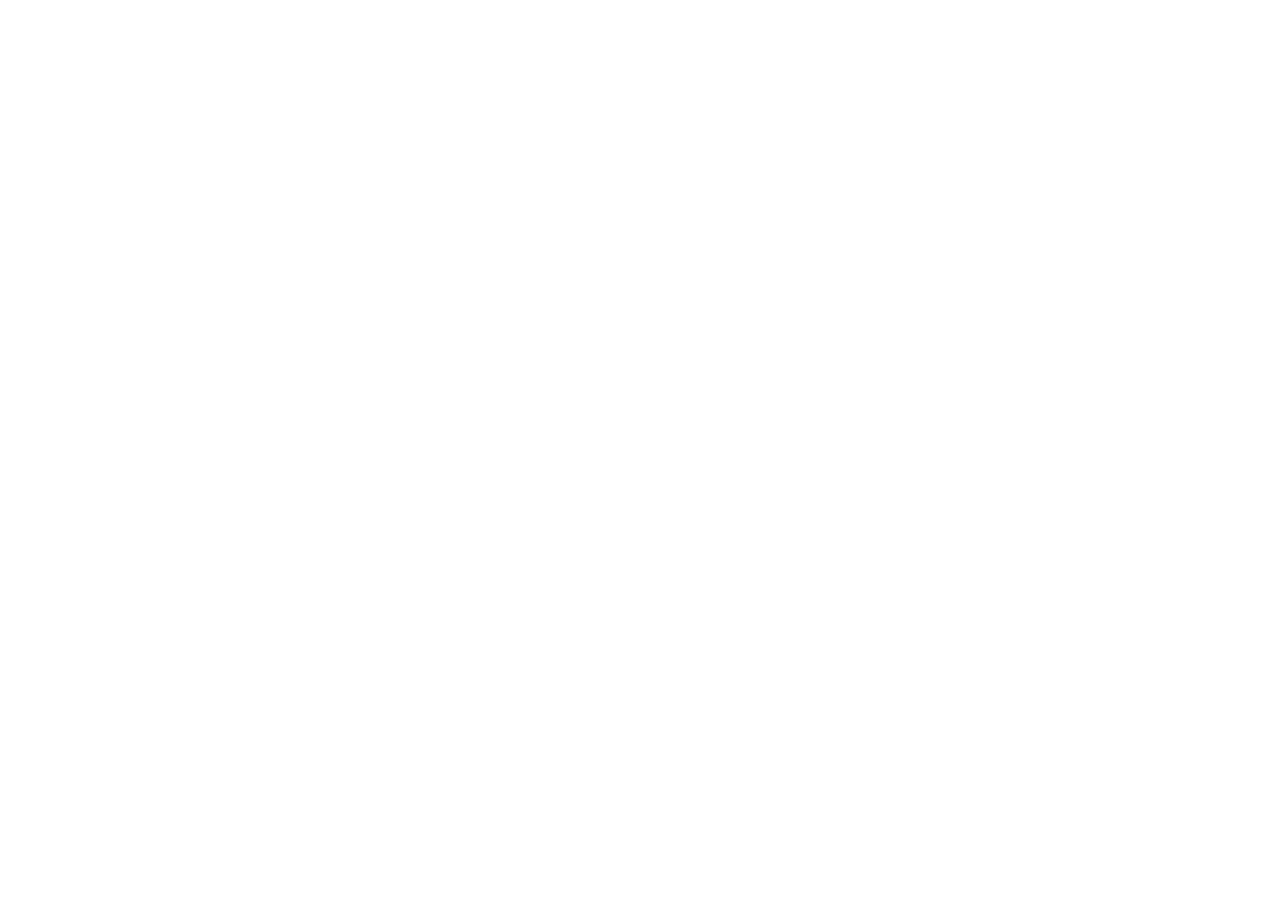
==== index.html @ bb3605c9 "Added index.html, along with boilerplate code" ====
<!DOCTYPE html>
<html lang="en">
<head>
    <meta charset="UTF-8">
    <meta name="viewport" content="width=device-width, initial-scale=1.0">
    <title>Document</title>
</head>
<body>
    
</body>
</html>
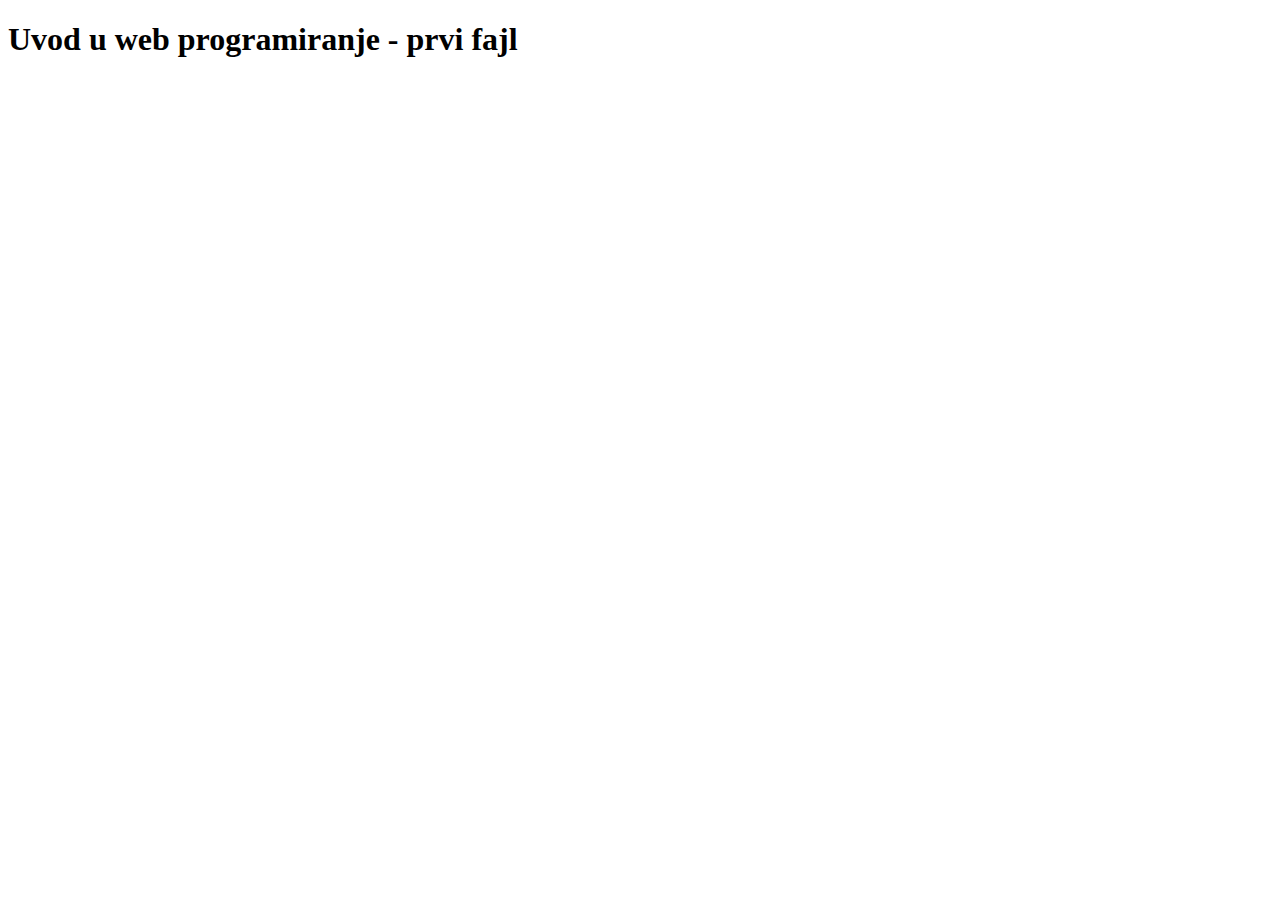
==== commit 4aa99904: "Added heading" ====
--- a/index.html
+++ b/index.html
@@ -6,6 +6,10 @@
     <title>Document</title>
 </head>
 <body>
-    
+        <main>
+            <div>
+                <h1>Uvod u web programiranje - prvi fajl</h1>
+            </div>
+        </main>
 </body>
 </html>